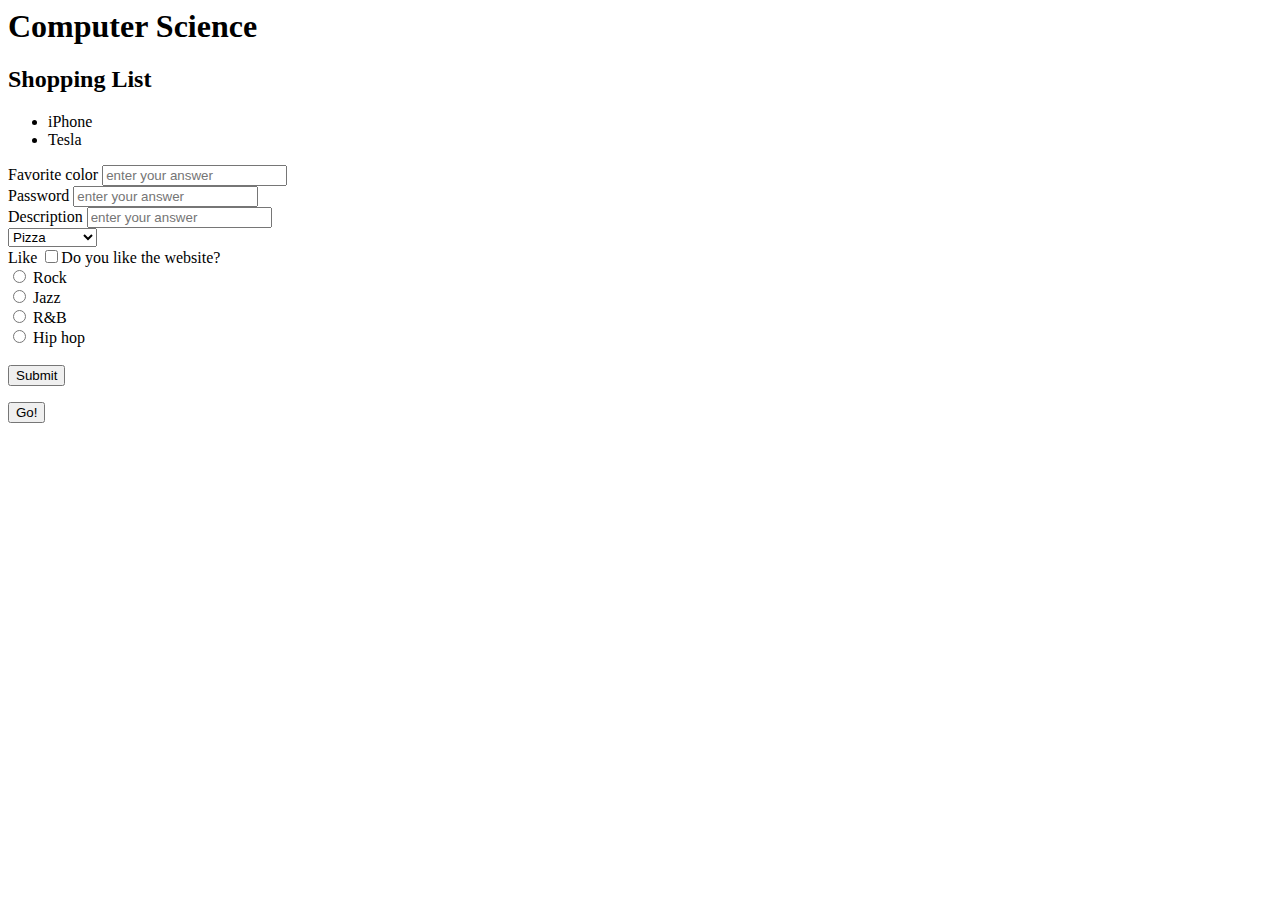
==== jspractice/practice.html @ a88bb918 "First commit" ====
<html>
<head>
    <link rel="spreadsheet" href="practicecss.css">
</head>
<body>
    <h1 id="cs" class="normal">Computer Science</h1>
    <h1 id="empty"></h1>

    <h2 id="listname">Shopping List</h2>
    <ul id="list">
        <li>iPhone</li>
        <li>Tesla</li>
    </ul>

    <script src="practicejava.js"></script>


    <!-- Forms -->
    <form name="favorites">
        <label for="color">Favorite color</label>
        <input type="text" name="color" placeholder="enter your answer">
<br>
        <label for="password">Password</label>
        <input type="password" name="password" placeholder="enter your answer">
<br>
        <label for="description">Description</label>
        <input type="textarea" name="description" placeholder="enter your answer">
<br>
        <select name="food">
            <option value="pizza">Pizza</option>
            <option value="hot_dog">Hotdog</option>
            <option value="hamburger">Hamburger</option>

        </select>
        <br>

        <label for="like">Like</label>
        <input type="checkbox" name="like">Do you like the website?
        <br>
        <input type="radio" name="genre" value="rock"> Rock <br>
        <input type="radio" name="genre" value="jazz"> Jazz <br>
        <input type="radio" name="genre" value="rb"> R&B <br>
        <input type="radio" name="genre" value="hiphop"> Hip hop <br>

        <br>
        <input type="submit" value="Submit">
    </form>

    <button id="go">Go!</button>




</body>
</html>
---- jspractice/practicecss.css ----
.highlighted {
    color: black;
    background: yellow;
}

.normal {
    color: green;
    background: grey;
}
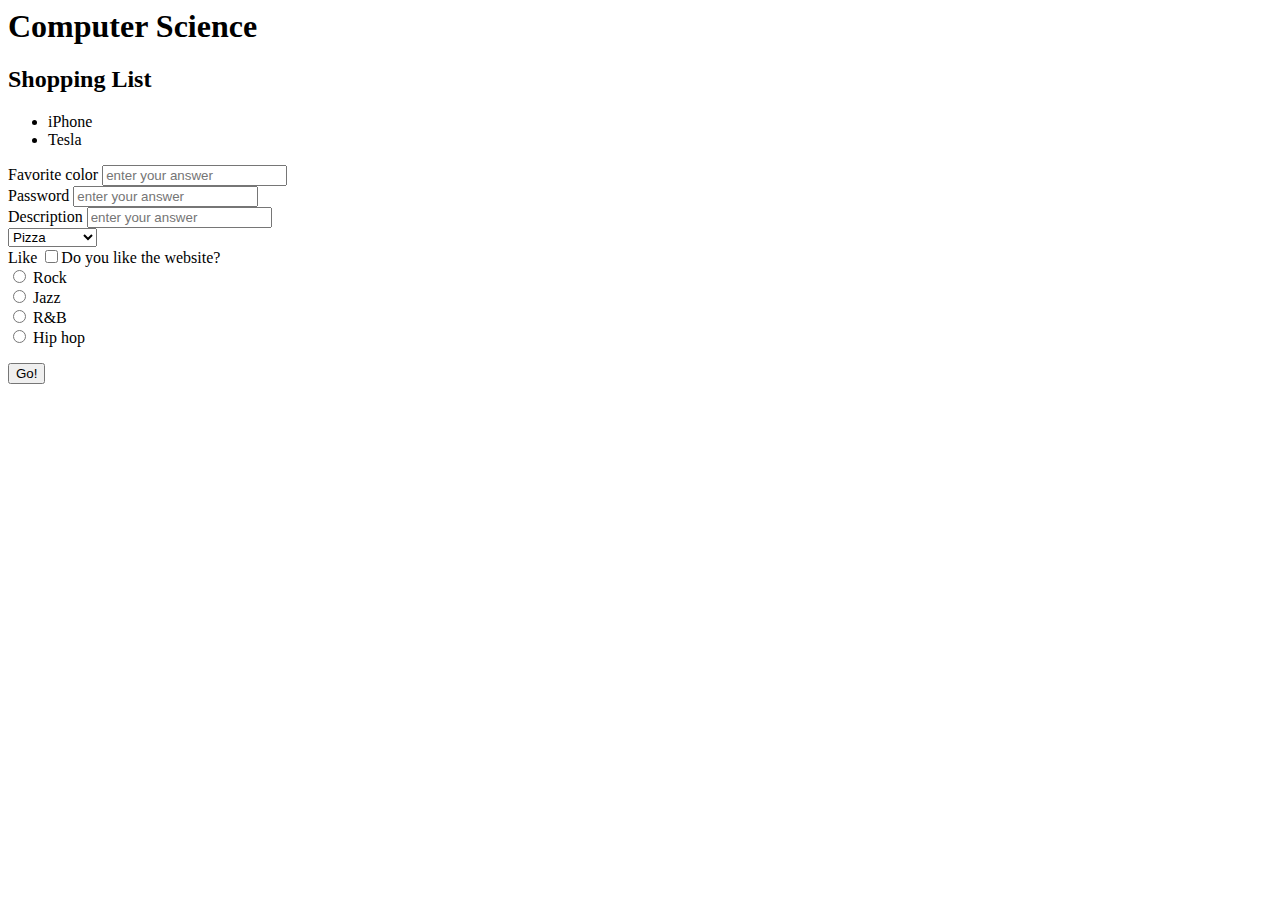
==== commit 41f43574: "Almost done" ====
--- a/jspractice/practice.html
+++ b/jspractice/practice.html
@@ -1,24 +1,25 @@
-<html>
-<head>
-    <link rel="spreadsheet" href="practicecss.css">
-</head>
-<body>
-    <h1 id="cs" class="normal">Computer Science</h1>
-    <h1 id="empty"></h1>
+<html>  
+<head>  
+    <link rel="spreadsheet" href="practicecss.css"> 
+</head> 
+<body>  
+    <div id="today">    
+    <h1 id="cs" class="normal">Computer Science</h1>    
+    <h1 id="empty"></h1>    
 
-    <h2 id="listname">Shopping List</h2>
-    <ul id="list">
-        <li>iPhone</li>
-        <li>Tesla</li>
-    </ul>
-
-    <script src="practicejava.js"></script>
+    <h2 id="listname">Shopping List</h2>    
+    <ul id="list">  
+        <li>iPhone</li> 
+        <li>Tesla</li>  
+    </ul>   
+</div>  
+    
 
 
     <!-- Forms -->
-    <form name="favorites">
+    <form name="favs">
         <label for="color">Favorite color</label>
-        <input type="text" name="color" placeholder="enter your answer">
+        <input id="color" type="text" name="color" placeholder="enter your answer">
 <br>
         <label for="password">Password</label>
         <input type="password" name="password" placeholder="enter your answer">
@@ -41,15 +42,12 @@
         <input type="radio" name="genre" value="jazz"> Jazz <br>
         <input type="radio" name="genre" value="rb"> R&B <br>
         <input type="radio" name="genre" value="hiphop"> Hip hop <br>
-
-        <br>
-        <input type="submit" value="Submit">
     </form>
 
     <button id="go">Go!</button>
+    
 
 
-
-
+<script src="practicejava.js"></script>
 </body>
 </html>